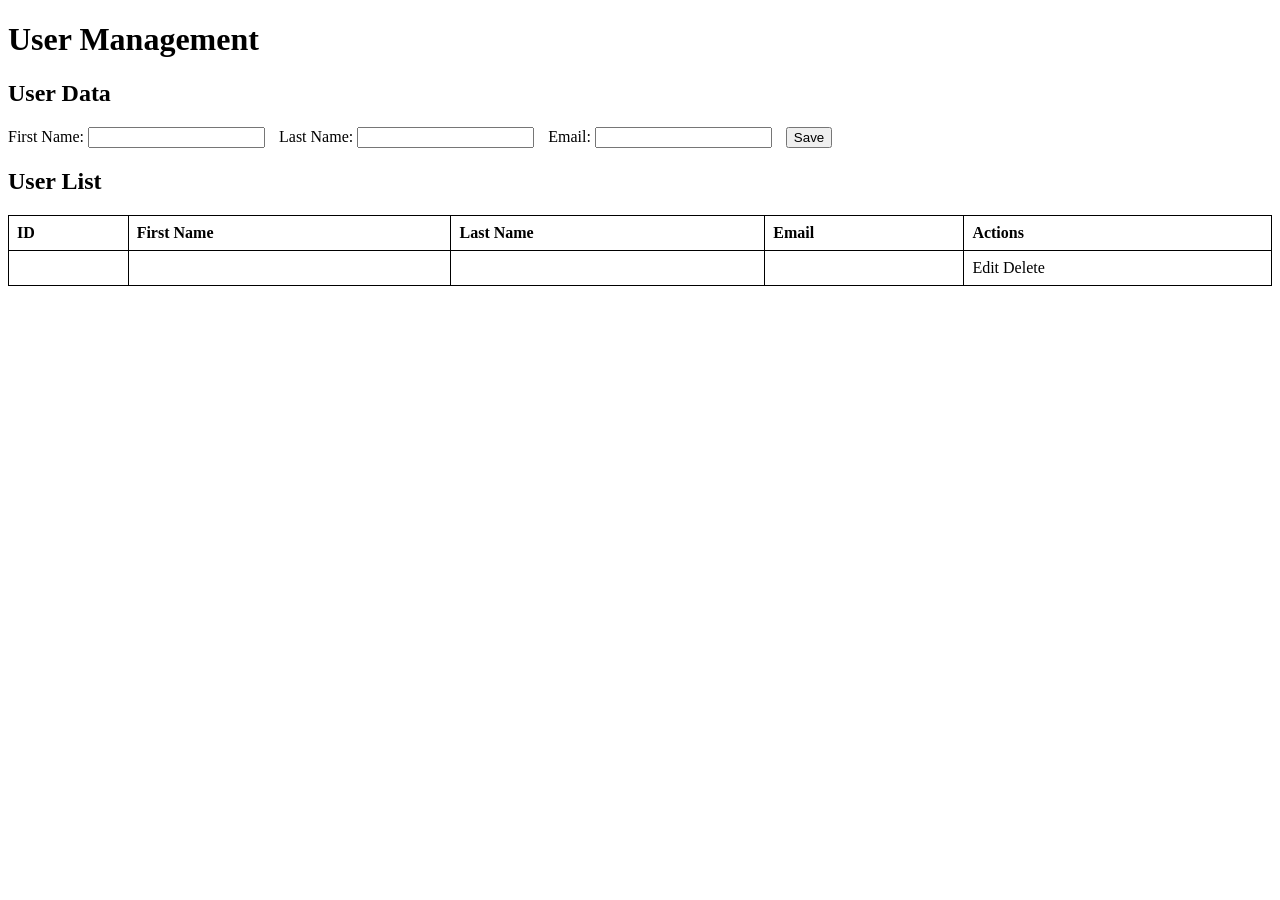
==== src/main/resources/templates/index.html @ 8982f5d6 "3.1.1" ====
<!DOCTYPE html>
<html xmlns="http://www.w3.org/1999/xhtml" xmlns:th="http://www.thymeleaf.org">
<html lang="en">
<head>
    <meta charset="UTF-8">
    <title>User Management</title>
    <style>
        table {
            width: 100%;
            border-collapse: collapse;
        }
        table, th, td {
            border: 1px solid black;
        }
        th, td {
            padding: 8px;
            text-align: left;
        }
        .container {
            margin-top: 20px;
        }
        .container input {
            margin-right: 10px;
        }
    </style>
</head>

<body>

<h1>User Management</h1>

<div class="container">
    <h2>User Data</h2>
    <form th:action="@{/users}" th:object="${user}" method="post">
        <input type="hidden" th:field="*{id}" />
        <label for="firstName">First Name:</label>
        <input type="text" id="firstName" th:field="*{firstName}" required />
        <label for="lastName">Last Name:</label>
        <input type="text" id="lastName" th:field="*{lastName}" required />
        <label for="email">Email:</label>
        <input type="email" id="email" th:field="*{email}" required />
        <button type="submit">Save</button>
    </form>
</div>

<h2>User List</h2>
<table>
    <thead>
    <tr>
        <th>ID</th>
        <th>First Name</th>
        <th>Last Name</th>
        <th>Email</th>
        <th>Actions</th>
    </tr>
    </thead>
    <tbody>
    <tr th:each="user : ${users}">
        <td th:text="${user.id}"></td>
        <td th:text="${user.firstName}"></td>
        <td th:text="${user.lastName}"></td>
        <td th:text="${user.email}"></td>
        <td>
            <a th:href="@{/users/edit(id=${user.id})}">Edit</a>
            <a th:href="@{/users/delete(id=${user.id})}">Delete</a>
        </td>
    </tr>
    </tbody>
</table>
</body>
</html>
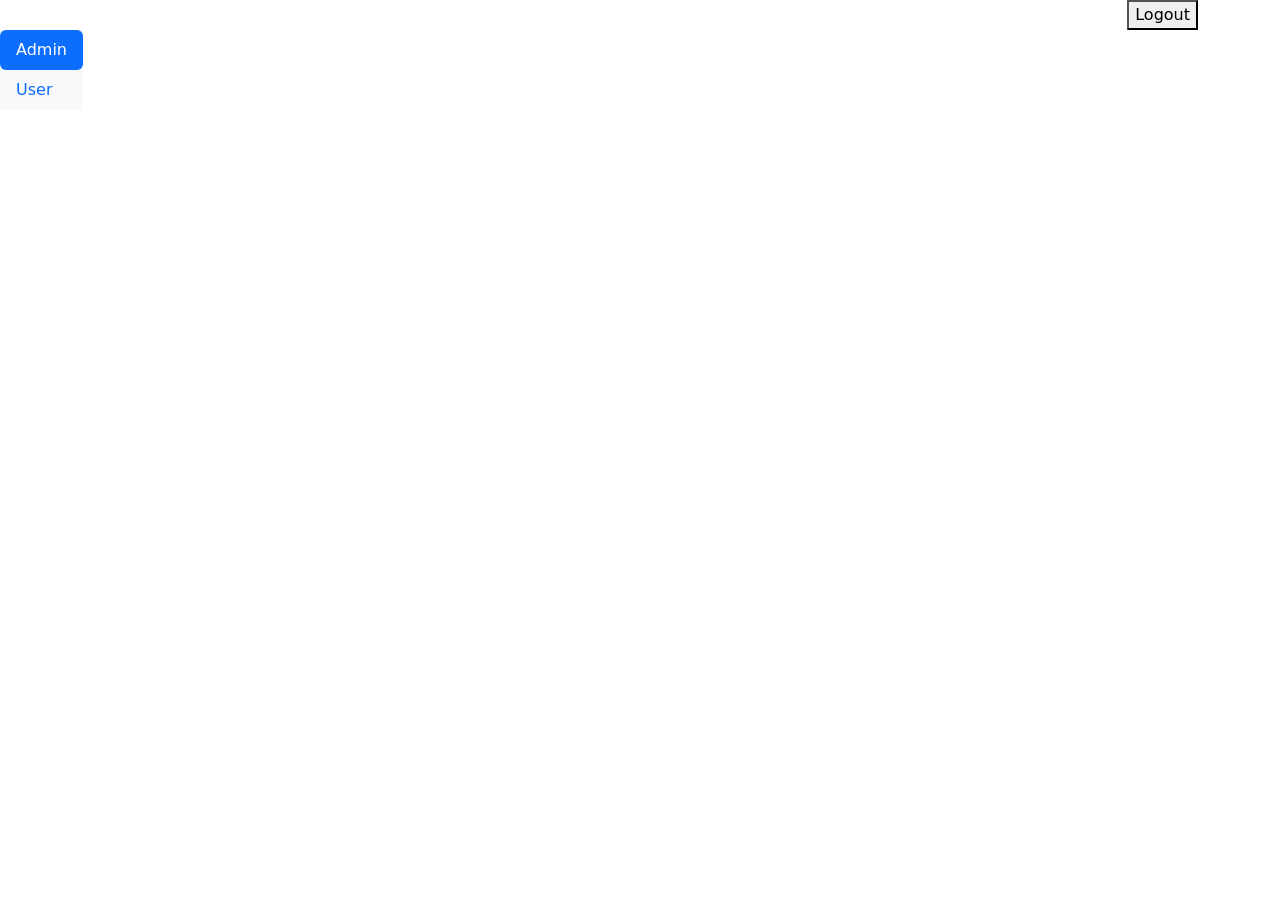
==== commit 61dbeed8: "bootstrap view done" ====
--- a/src/main/resources/templates/index.html
+++ b/src/main/resources/templates/index.html
@@ -1,71 +1,66 @@
-<!DOCTYPE html>
-<html xmlns="http://www.w3.org/1999/xhtml" xmlns:th="http://www.thymeleaf.org">
-<html lang="en">
-<head>
-    <meta charset="UTF-8">
-    <title>User Management</title>
-    <style>
-        table {
-            width: 100%;
-            border-collapse: collapse;
-        }
-        table, th, td {
-            border: 1px solid black;
-        }
-        th, td {
-            padding: 8px;
-            text-align: left;
-        }
-        .container {
-            margin-top: 20px;
-        }
-        .container input {
-            margin-right: 10px;
-        }
-    </style>
-</head>
-
-<body>
-
-<h1>User Management</h1>
-
-<div class="container">
-    <h2>User Data</h2>
-    <form th:action="@{/users}" th:object="${user}" method="post">
-        <input type="hidden" th:field="*{id}" />
-        <label for="firstName">First Name:</label>
-        <input type="text" id="firstName" th:field="*{firstName}" required />
-        <label for="lastName">Last Name:</label>
-        <input type="text" id="lastName" th:field="*{lastName}" required />
-        <label for="email">Email:</label>
-        <input type="email" id="email" th:field="*{email}" required />
-        <button type="submit">Save</button>
-    </form>
-</div>
-
-<h2>User List</h2>
-<table>
-    <thead>
-    <tr>
-        <th>ID</th>
-        <th>First Name</th>
-        <th>Last Name</th>
-        <th>Email</th>
-        <th>Actions</th>
-    </tr>
-    </thead>
-    <tbody>
-    <tr th:each="user : ${users}">
-        <td th:text="${user.id}"></td>
-        <td th:text="${user.firstName}"></td>
-        <td th:text="${user.lastName}"></td>
-        <td th:text="${user.email}"></td>
-        <td>
-            <a th:href="@{/users/edit(id=${user.id})}">Edit</a>
-            <a th:href="@{/users/delete(id=${user.id})}">Delete</a>
-        </td>
-    </tr>
-    </tbody>
-</table>
-</body>
+<!DOCTYPE html>
+<html xmlns="http://www.w3.org/1999/xhtml"
+      xmlns:th="http://www.thymeleaf.org"
+      xmlns:sec="http://www.thymeleaf.org/extras/spring-security">
+
+<head>
+    <meta charset="UTF-8">
+    <meta name="viewport" content="width=device-width, initial-scale=1">
+    <title>Admin Panel</title>
+    <link href="https://cdn.jsdelivr.net/npm/bootstrap@5.3.3/dist/css/bootstrap.min.css" rel="stylesheet"
+          integrity="sha384-QWTKZyjpPEjISv5WaRU9OFeRpok6YctnYmDr5pNlyT2bRjXh0JMhjY6hW+ALEwIH" crossorigin="anonymous">
+    <link th:href="@{/css/style.css}" rel="stylesheet">
+</head>
+
+<body>
+<!-- Header with user info -->
+<div class="header-info">
+    <div class="container d-flex justify-content-between align-items-center">
+        <div>
+            <span th:text="${principal.email}" class="email-head"></span>
+            <span th:text="' with roles: '" style="color: white;"></span>
+            <span th:each="role : ${principal.roles}"
+                  class="roles-head"
+                  th:text="${#strings.substringAfter(role.authority,'ROLE_')} + ' '">
+                </span>
+        </div>
+        <form th:action="@{/logout}" method="post">
+            <button type="submit" class="logout-btn">Logout</button>
+        </form>
+    </div>
+</div>
+
+<div class="main-container d-flex" >
+    <!-- Sidebar Navigation -->
+    <div class="left-sidebar d-flex flex-column flex-shrink-0 bg-body-tertiary">
+        <ul class="nav nav-pills flex-column mb-auto" id="role-pages">
+            <li class="nav-item" sec:authorize="hasRole('ADMIN')">
+                <a href="#admin-page" class="nav-link active" data-bs-toggle="tab">
+                    Admin
+                </a>
+            </li>
+            <li class="nav-item">
+                <a href="#user-page" class="nav-link" data-bs-toggle="tab">
+                    User
+                </a>
+            </li>
+        </ul>
+    </div>
+
+    <!-- Content area -->
+    <div class="content-area">
+        <div class="tab-content" id="pagesContent">
+            <div th:replace="~{pages/admin-page :: admin-page}"></div>
+            <div th:replace="~{pages/user-page :: user-page}"></div>
+        </div>
+    </div>
+</div>
+
+<div th:replace="~{modals/management :: management}"></div>
+
+<script src="https://cdn.jsdelivr.net/npm/bootstrap@5.3.3/dist/js/bootstrap.bundle.min.js"></script>
+<script th:src="@{/js/mapper.js}"></script>
+
+</body>
+
 </html>
